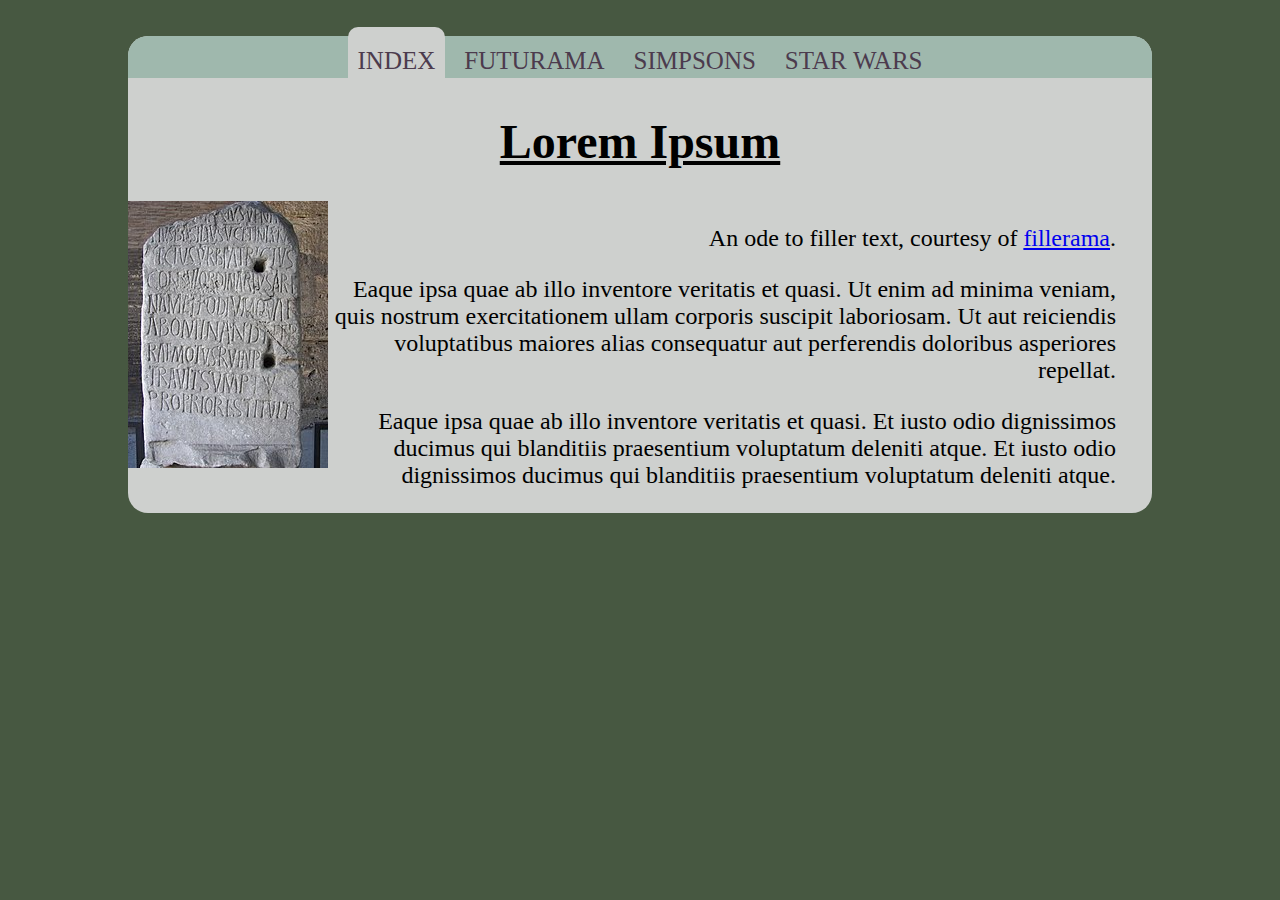
==== site/index.html @ 2f835ef6 "+site example" ====
<!DOCTYPE html>
<html lang="en">
  <head>
    <meta charset="utf-8">
    <link href="mystyle.css" rel="stylesheet">
    <title>Lorem Ipsum</title>
  </head>

  <body>
    <nav>
      <ul>
        <li class="current"><a href="index.html" class="navlink">index</a></li>
        <li><a href="futurama.html" class="navlink">futurama</a></li>
        <li><a href="simpsons.html" class="navlink">simpsons</a></li>
        <li><a href="starwars.html" class="navlink">star wars</a></li>
      </ul>
    </nav>

    <h1>Lorem Ipsum</h1>

    <div class="picbox">
      <img src="images/tablet.jpg" class="picbox-image">
      
      <p class="picbox-text">
        An ode to filler text, courtesy of <a href="http://fillerama.io/">fillerama</a>.
      </p>

      <p class="picbox-text">
        Eaque ipsa quae ab illo inventore veritatis et quasi. Ut enim ad minima veniam, quis nostrum exercitationem ullam corporis suscipit laboriosam. Ut aut reiciendis voluptatibus maiores alias consequatur aut perferendis doloribus asperiores repellat.
      </p>

      <p class="picbox-text">
        Eaque ipsa quae ab illo inventore veritatis et quasi. Et iusto odio dignissimos ducimus qui blanditiis praesentium voluptatum deleniti atque. Et iusto odio dignissimos ducimus qui blanditiis praesentium voluptatum deleniti atque.
      </p>
    </div>

  </body>

</html>
---- site/mystyle.css ----
html {
  font-size: 24px;
  background-color: #475841;
}
body {
  width: 80%;
  margin: auto;
  background-color: #CED0CE;
  border-radius: 20px;
}

/*navigation list*/
nav {
  margin: auto;
  background-color: #9FB8AD;
  font-size: 1.5em;
  border-top-left-radius: inherit;
  border-top-right-radius: inherit;
}
ul {
  padding: 0;
  text-align: center;
}

li {
  display: inline;
  padding: 10px;
}
.current {
  background-color: #CED0CE;
  border-radius: 10px 10px 0 0;
}
.navlink {
  color: #4C3B4D;
  text-decoration: none;
  font-variant: all-small-caps;
}
/*end navigation list .*/

.picbox {
  display: flow-root;
  border-bottom-left-radius: inherit;
  border-bottom-right-radius: inherit;
  overflow: hidden;
}
.picbox-image {
  float: left;
}
.picbox-text {
  text-align: end;
  margin-right: 1.5em;
}

h1 {
  text-align: center;
  text-decoration: underline;
}
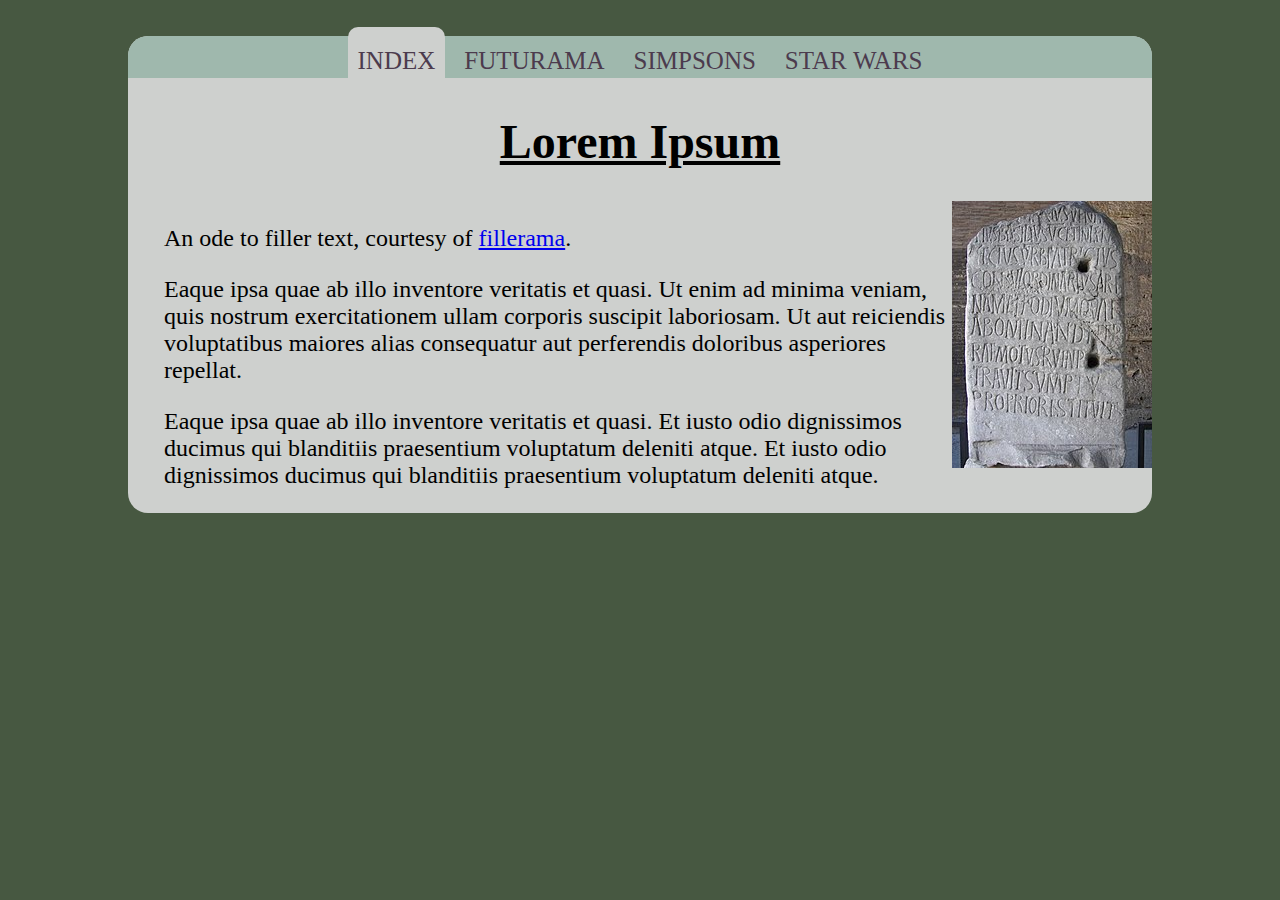
==== commit bec13d11: "a" ====
--- a/site/index.html
+++ b/site/index.html
@@ -2,7 +2,7 @@
 <html lang="en">
   <head>
     <meta charset="utf-8">
-    <link href="mystyle.css" rel="stylesheet">
+    <link href="mystyle1.css" rel="stylesheet">
     <title>Lorem Ipsum</title>
   </head>
 
@@ -20,7 +20,7 @@
 
     <div class="picbox">
       <img src="images/tablet.jpg" class="picbox-image">
-      
+
       <p class="picbox-text">
         An ode to filler text, courtesy of <a href="http://fillerama.io/">fillerama</a>.
       </p>
--- a/site/mystyle1.css
+++ b/site/mystyle1.css
@@ -0,0 +1,55 @@
+html {
+  font-size: 24px;
+  background-color: #475841;
+}
+body {
+  width: 80%;
+  margin: auto;
+  background-color: #CED0CE;
+  border-radius: 20px;
+}
+
+/*navigation list*/
+nav {
+  margin: auto;
+  background-color: #9FB8AD;
+  font-size: 1.5em;
+  border-top-left-radius: inherit;
+  border-top-right-radius: inherit;
+}
+ul {
+  padding: 0;
+  text-align: center;
+}
+
+li {
+  display: inline;
+  padding: 10px;
+}
+.current {
+  background-color: #CED0CE;
+  border-radius: 10px 10px 0 0;
+}
+.navlink {
+  color: #4C3B4D;
+  text-decoration: none;
+  font-variant: all-small-caps;
+}
+/*end navigation list .*/
+
+.picbox {
+  border-bottom-left-radius: inherit;
+  border-bottom-right-radius: inherit;
+  overflow: hidden;
+}
+.picbox-image {
+  float: right;
+}
+.picbox-text {
+  margin-left: 1.5em;
+}
+
+h1 {
+  text-align: center;
+  text-decoration: underline;
+}
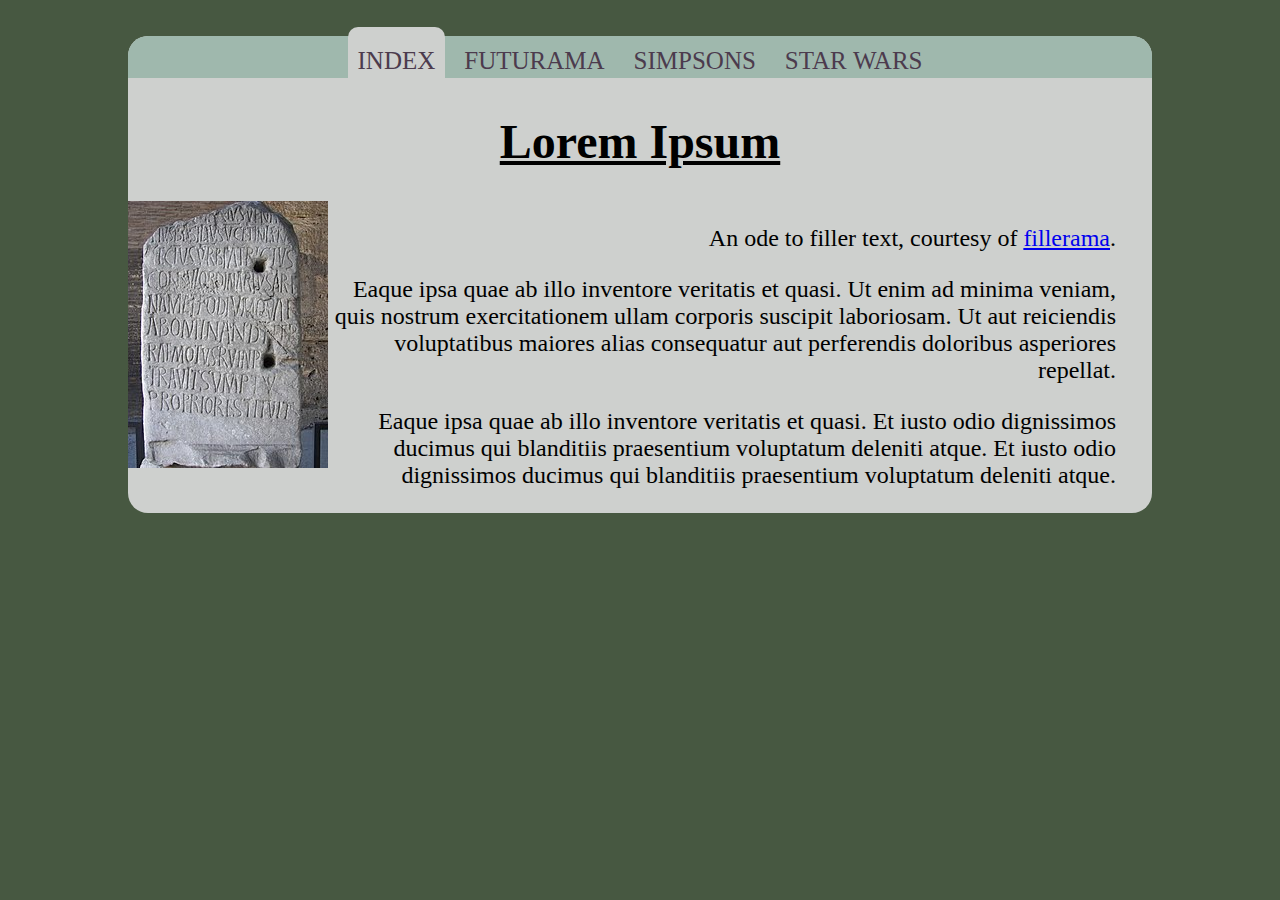
==== commit c4d44959: "a" ====
--- a/site/index.html
+++ b/site/index.html
@@ -2,7 +2,7 @@
 <html lang="en">
   <head>
     <meta charset="utf-8">
-    <link href="mystyle1.css" rel="stylesheet">
+    <link href="mystyle.css" rel="stylesheet">
     <title>Lorem Ipsum</title>
   </head>
 
--- a/site/mystyle.css
+++ b/site/mystyle.css
@@ -0,0 +1,57 @@
+html {
+  font-size: 24px;
+  background-color: #475841;
+}
+body {
+  width: 80%;
+  margin: auto;
+  background-color: #CED0CE;
+  border-radius: 20px;
+}
+
+/*navigation list*/
+nav {
+  margin: auto;
+  background-color: #9FB8AD;
+  font-size: 1.5em;
+  border-top-left-radius: inherit;
+  border-top-right-radius: inherit;
+}
+ul {
+  padding: 0;
+  text-align: center;
+}
+
+li {
+  display: inline;
+  padding: 10px;
+}
+.current {
+  background-color: #CED0CE;
+  border-radius: 10px 10px 0 0;
+}
+.navlink {
+  color: #4C3B4D;
+  text-decoration: none;
+  font-variant: all-small-caps;
+}
+/*end navigation list .*/
+
+.picbox {
+  display: flow-root;
+  border-bottom-left-radius: inherit;
+  border-bottom-right-radius: inherit;
+  overflow: hidden;
+}
+.picbox-image {
+  float: left;
+}
+.picbox-text {
+  text-align: end;
+  margin-right: 1.5em;
+}
+
+h1 {
+  text-align: center;
+  text-decoration: underline;
+}
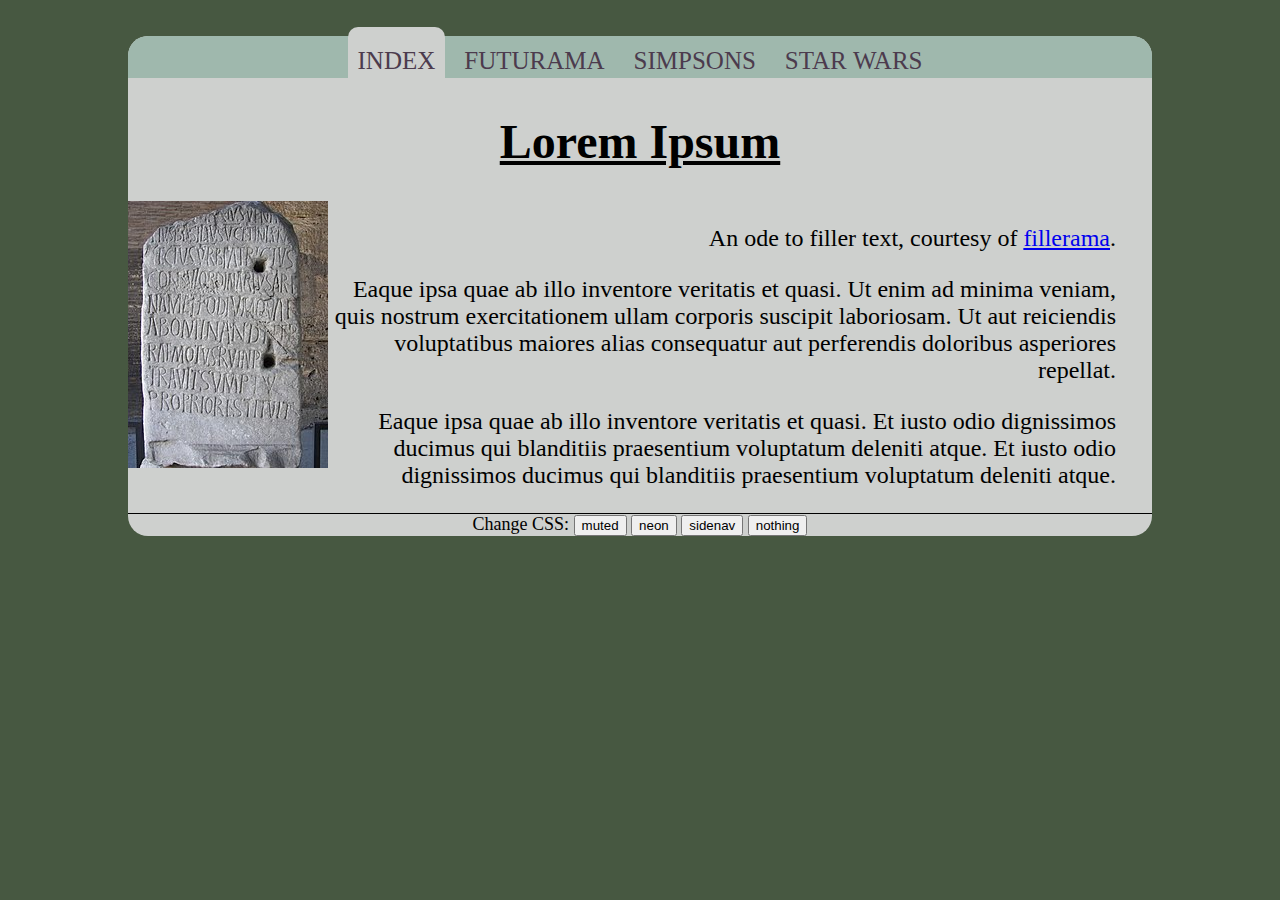
==== commit d214bbc2: "a" ====
--- a/site/index.html
+++ b/site/index.html
@@ -2,7 +2,7 @@
 <html lang="en">
   <head>
     <meta charset="utf-8">
-    <link href="mystyle.css" rel="stylesheet">
+    <link id="stylesheet" href="mystyle.css" rel="stylesheet">
     <title>Lorem Ipsum</title>
   </head>
 
@@ -34,6 +34,13 @@
       </p>
     </div>
 
+    <div class="stylechange">
+      Change CSS:
+      <button onclick="document.getElementById('stylesheet').href='mystyle.css'">muted</button>
+      <button onclick="document.getElementById('stylesheet').href='mystyle2.css'">neon</button>
+      <button onclick="document.getElementById('stylesheet').href='mystyle1.css'">sidenav</button>
+      <button onclick="document.getElementById('stylesheet').href=''">nothing</button>
+    </div>
   </body>
 
 </html>
--- a/site/mystyle.css
+++ b/site/mystyle.css
@@ -55,3 +55,9 @@
   text-align: center;
   text-decoration: underline;
 }
+
+.stylechange {
+  text-align: center;
+  font-size: .75em;
+  border-top: 1px solid black;
+}
